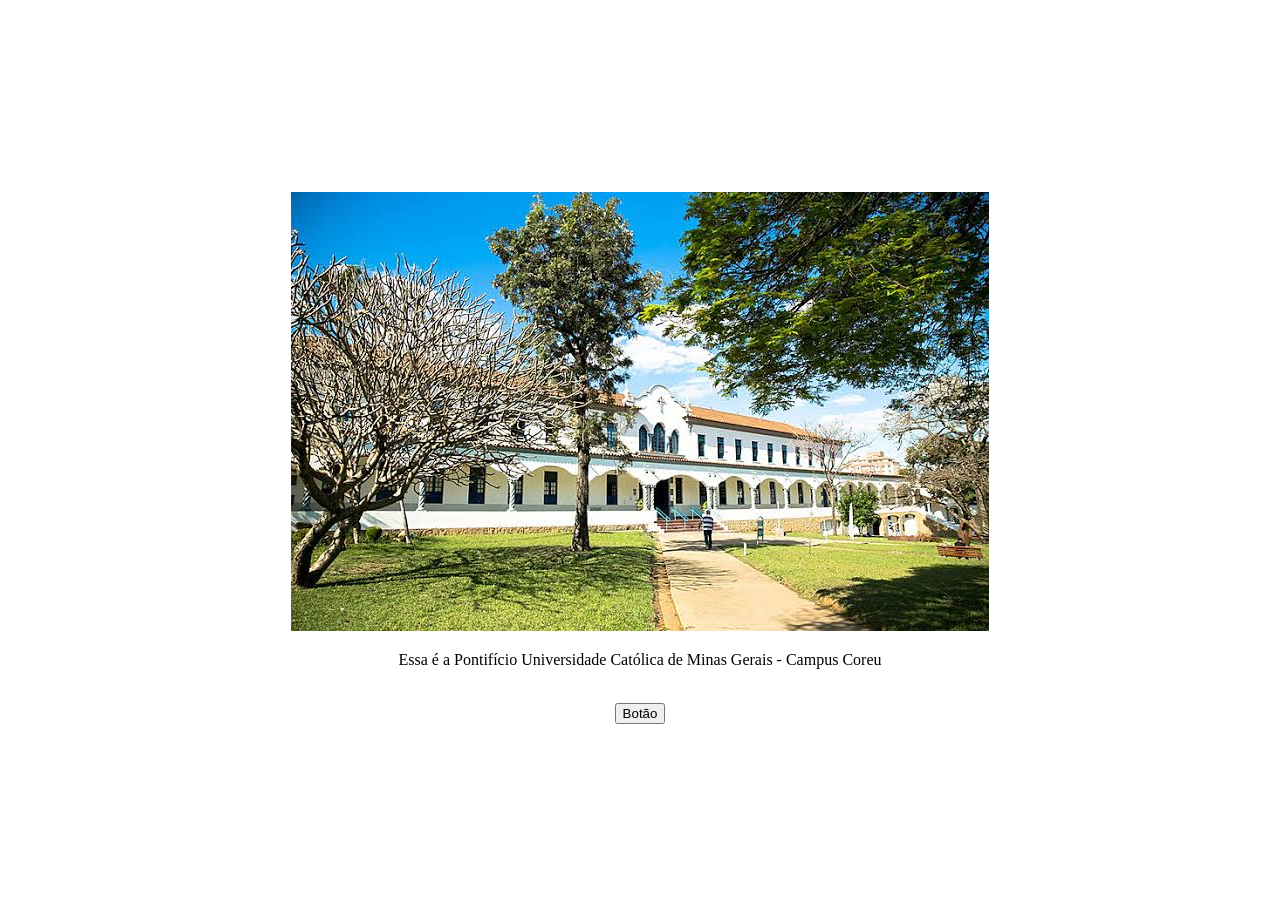
==== Atv_Pratica_1/index.html @ 2033b23c "Add files via upload add atividade prática 1" ====
<!DOCTYPE html>
<html lang="pt-BR">
<head>
    <meta charset="UTF-8">
    <meta name="viewport" content="width=device-width, initial-scale=1.0">
    <title>Document</title>
    <link rel="stylesheet" href="style.css">
</head>
<body>
    
    <div><img id="imagem_id" src="puc_imagem.jpg" alt="PUC Imagm">
    <br>
    <p id="texto_id">Essa é a Pontifício Universidade Católica de Minas Gerais - Campus Coreu</p><br>
    <button onclick="alterar()">Botão</button> 
    </div>
    
    <script src="script.js"></script>
</body>
</html>
---- Atv_Pratica_1/style.css ----
body{
            display: flex;
            justify-content: center;
            align-items: center;
            height: 100vh;

        }
        #magem_id{
            height: 100px;
            width: 100px;
        }
        div{
            text-align: center;
        }
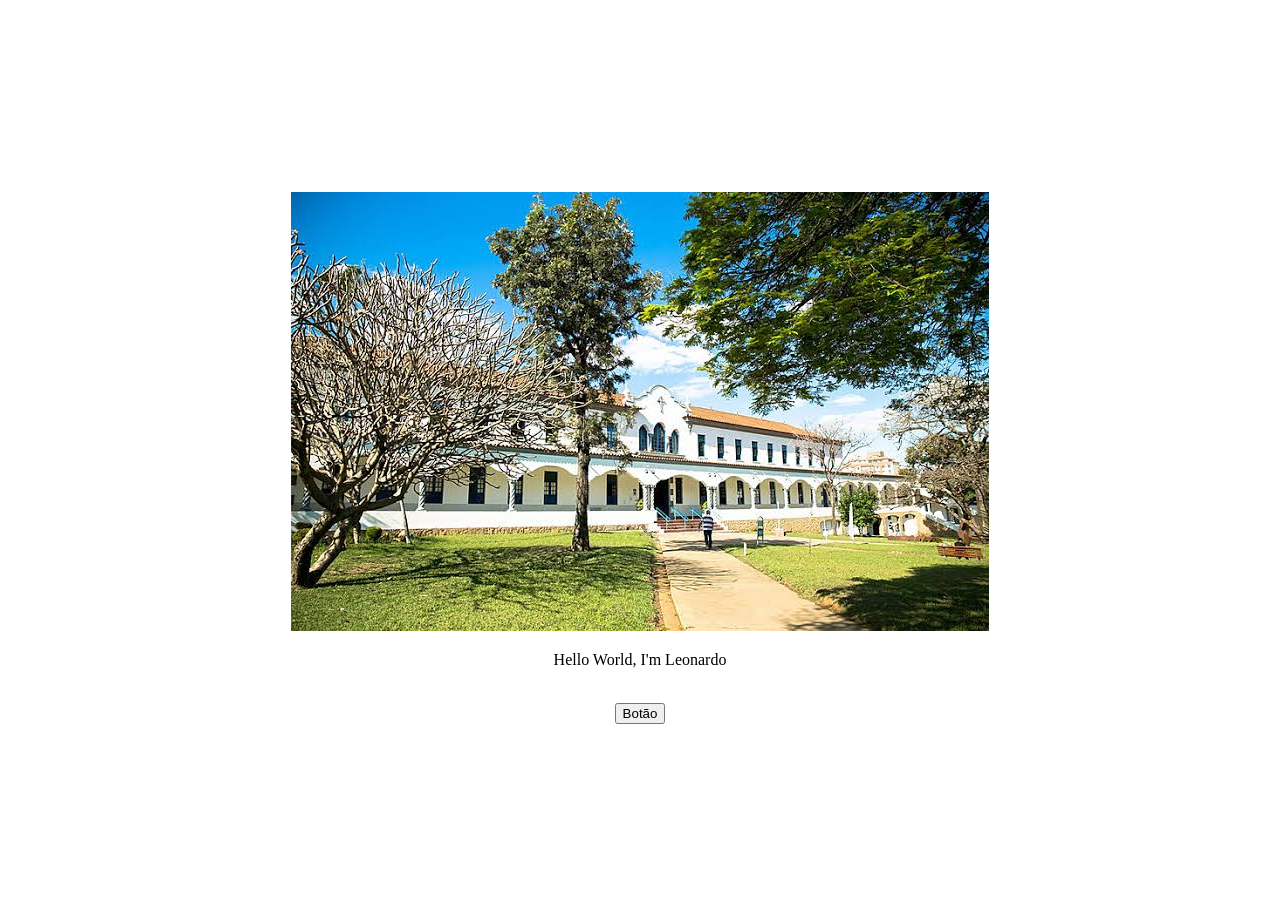
==== commit ac4ba0ea: "Adiciona nova pasta de imagens" ====
--- a/Atv_Pratica_1/index.html
+++ b/Atv_Pratica_1/index.html
@@ -1,19 +1,19 @@
-<!DOCTYPE html>
-<html lang="pt-BR">
-<head>
-    <meta charset="UTF-8">
-    <meta name="viewport" content="width=device-width, initial-scale=1.0">
-    <title>Document</title>
-    <link rel="stylesheet" href="style.css">
-</head>
-<body>
-    
-    <div><img id="imagem_id" src="puc_imagem.jpg" alt="PUC Imagm">
-    <br>
-    <p id="texto_id">Essa é a Pontifício Universidade Católica de Minas Gerais - Campus Coreu</p><br>
-    <button onclick="alterar()">Botão</button> 
-    </div>
-    
-    <script src="script.js"></script>
-</body>
+<!DOCTYPE html>
+<html lang="pt-BR">
+<head>
+    <meta charset="UTF-8">
+    <meta name="viewport" content="width=device-width, initial-scale=1.0">
+    <title>Document</title>
+    <link rel="stylesheet" href="style.css">
+</head>
+<body>
+    
+    <div><img id="imagem_id" src="puc_imagem.jpg" alt="PUC Imagm">
+    <br>
+    <p id="texto_id">Hello World, I'm Leonardo</p><br>
+    <button onclick="alterar()">Botão</button> 
+    </div>
+    
+    <script src="script.js"></script>
+</body>
 </html>
--- a/Atv_Pratica_1/style.css
+++ b/Atv_Pratica_1/style.css
@@ -1,14 +1,14 @@
-        body{
-            display: flex;
-            justify-content: center;
-            align-items: center;
-            height: 100vh;
-
-        }
-        #magem_id{
-            height: 100px;
-            width: 100px;
-        }
-        div{
-            text-align: center;
+        body{
+            display: flex;
+            justify-content: center;
+            align-items: center;
+            height: 100vh;
+
+        }
+        #magem_id{
+            height: 100px;
+            width: 100px;
+        }
+        div{
+            text-align: center;
         }
